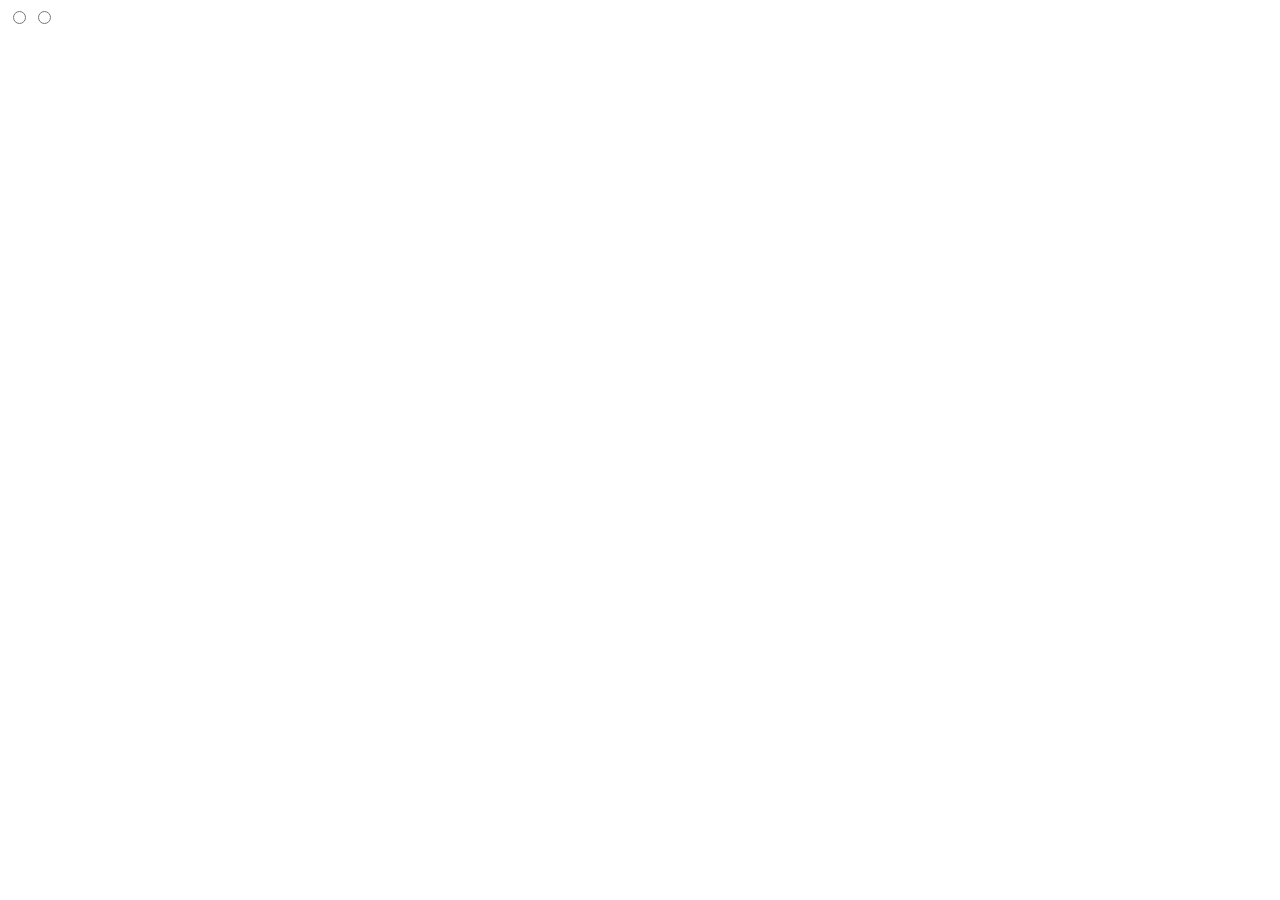
==== quiz/src/main/resources/templates/layout.html @ 59c8aae3 "프로젝트 진행중" ====
<!DOCTYPE html>
<html xmlns:th="http://www.thymeleaf.org">
  <head th:replace="fragments/head :: head"> </head>
  <body>
    <th:block th:if="${session.login}">
      <input type="radio" name="navbar_trigger" id="navbar_trigger01" />
      <input type="radio" name="navbar_trigger" id="navbar_trigger02" />
    </th:block>
    <header th:replace="fragments/header :: header" />
    <header th:replace="fragments/aside :: aside" />
    <main th:replace="( 'fragments/main/' + ${page} ) :: main" />
    <footer th:replace="fragments/footer :: footer" />

    <script src="https://unpkg.com/sweetalert/dist/sweetalert.min.js"></script>
    <script th:inline="javascript">
      window.onload = () => {
          const message = [[${session.message}]];
          if(message !== null) {
              swal(message);
              fetch("/message_reset", {
                method: "GET",
              });
          }
          const navbarCheck = [[${session.navbarCheck}]];
          if(navbarCheck != null){
              const navbarInput = document.querySelectorAll("input[name='navbar_trigger']");
              navbarInput[navbarCheck].checked = true;
          }
      }
    </script>
    <th:block th:replace="( 'fragments/script/' + ${page} ) :: script" />
    <!--    <script defer>-->
    <!--      const loading = document.querySelector(".loading");-->
    <!--      loading.classList.add("blind");-->
    <!--    </script>-->
  </body>
</html>
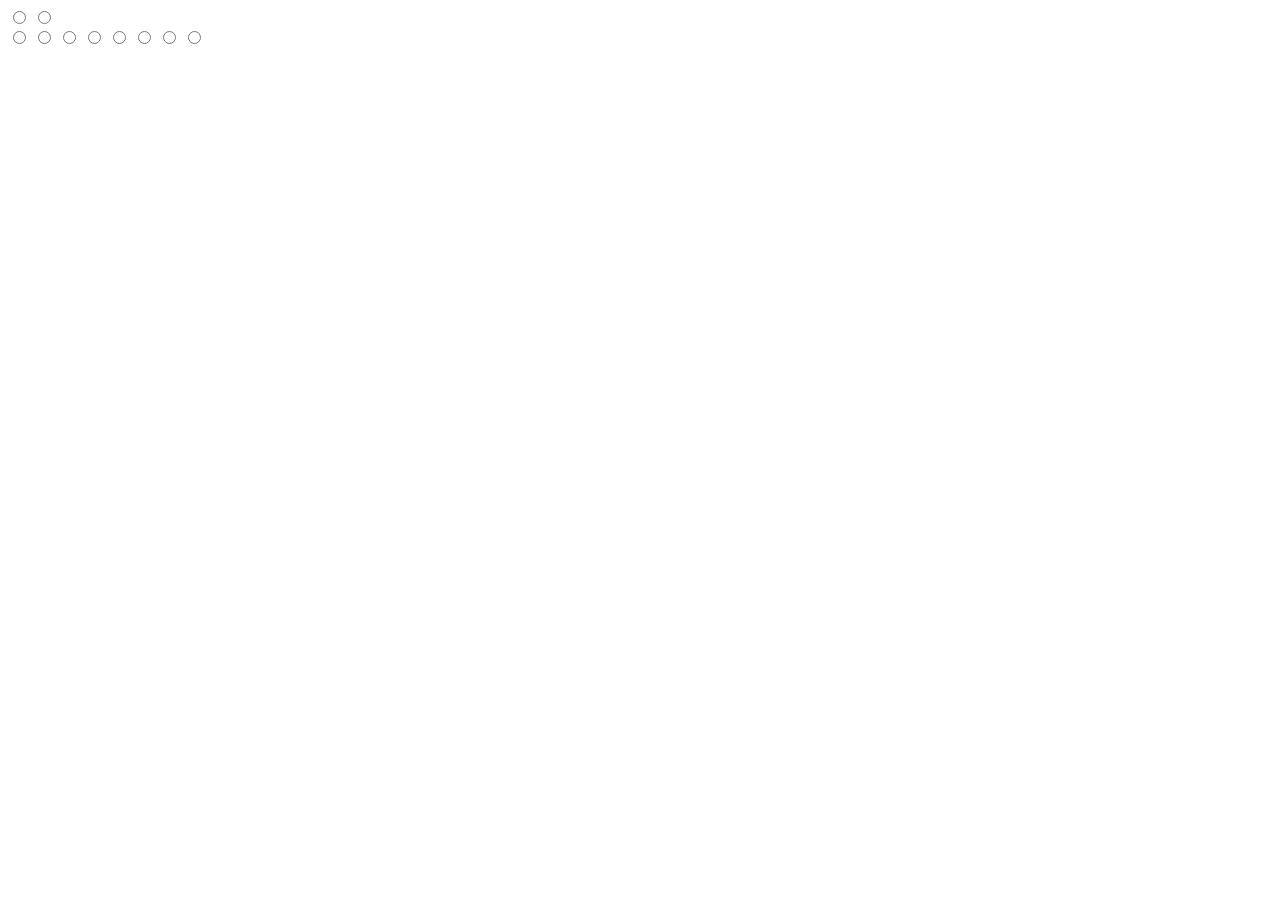
==== commit 8d72ce50: "05/12 커밋 진행 중" ====
--- a/quiz/src/main/resources/templates/layout.html
+++ b/quiz/src/main/resources/templates/layout.html
@@ -7,7 +7,16 @@
       <input type="radio" name="navbar_trigger" id="navbar_trigger02" />
     </th:block>
     <header th:replace="fragments/header :: header" />
-    <header th:replace="fragments/aside :: aside" />
+
+    <input type="radio" name="quiz_set_trigger" id="quiz_set_trigger01" />
+    <input type="radio" name="quiz_set_trigger" id="quiz_set_trigger02" />
+    <input type="radio" name="quiz_set_trigger" id="quiz_set_trigger03" />
+    <input type="radio" name="quiz_set_trigger" id="quiz_set_trigger04" />
+    <input type="radio" name="quiz_set_trigger" id="quiz_set_trigger05" />
+    <input type="radio" name="quiz_set_trigger" id="quiz_set_trigger06" />
+    <input type="radio" name="quiz_set_trigger" id="quiz_set_trigger07" />
+    <input type="radio" name="quiz_set_trigger" id="quiz_set_trigger08" />
+    <aside th:replace="fragments/aside :: aside" />
     <main th:replace="( 'fragments/main/' + ${page} ) :: main" />
     <footer th:replace="fragments/footer :: footer" />
 
@@ -26,6 +35,11 @@
               const navbarInput = document.querySelectorAll("input[name='navbar_trigger']");
               navbarInput[navbarCheck].checked = true;
           }
+          const quizSetCheck = [[${session.quizSetCheck}]];
+          if(quizSetCheck != null){
+              const quizSetInput = document.querySelectorAll("input[name*='quiz_set_trigger']");
+              quizSetInput[quizSetCheck].checked = true;
+          }
       }
     </script>
     <th:block th:replace="( 'fragments/script/' + ${page} ) :: script" />
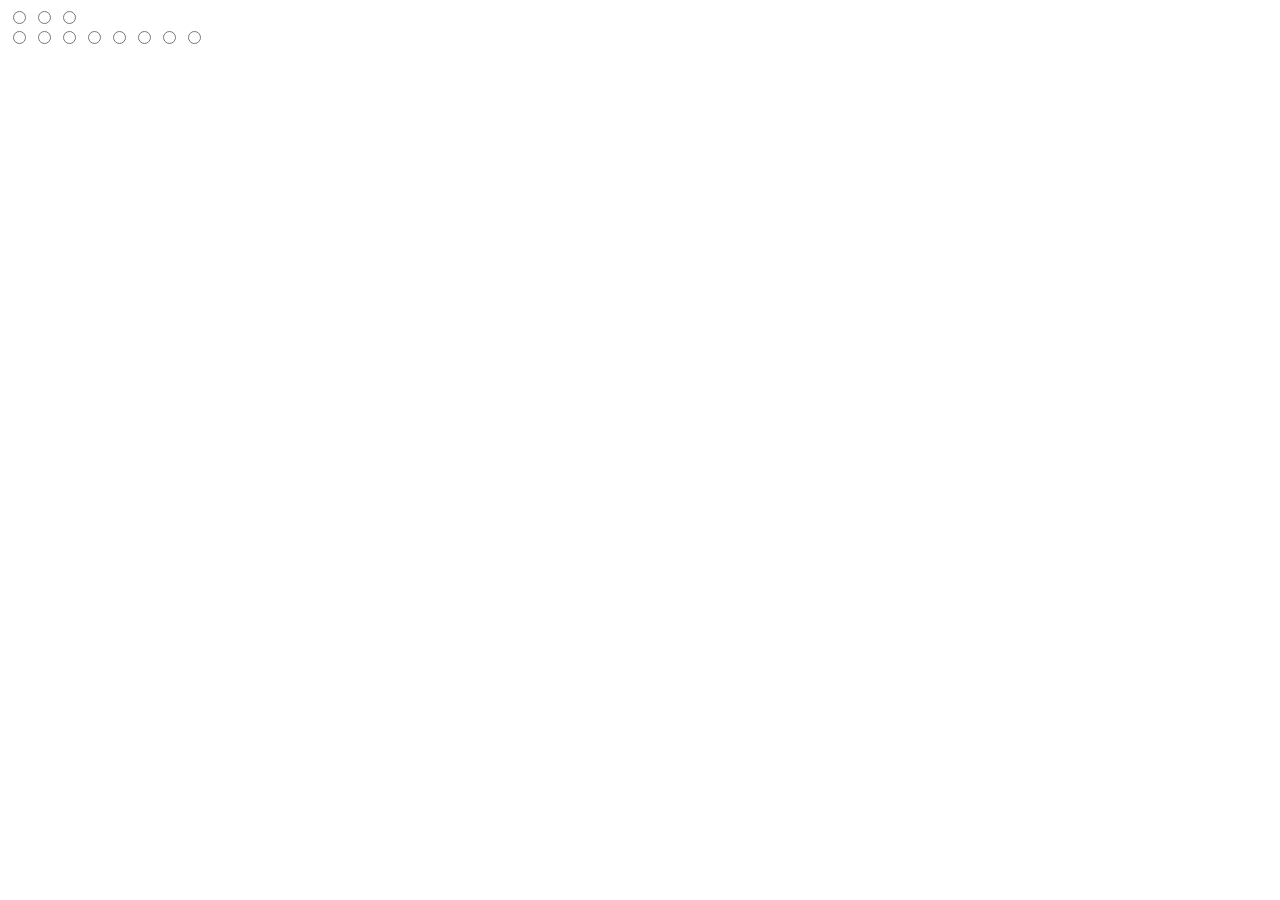
==== commit 28bb9e6e: "저널 제작" ====
--- a/quiz/src/main/resources/templates/layout.html
+++ b/quiz/src/main/resources/templates/layout.html
@@ -5,6 +5,7 @@
     <th:block th:if="${session.login}">
       <input type="radio" name="navbar_trigger" id="navbar_trigger01" />
       <input type="radio" name="navbar_trigger" id="navbar_trigger02" />
+      <input type="radio" name="navbar_trigger" id="navbar_trigger03" />
     </th:block>
     <header th:replace="fragments/header :: header" />
 
@@ -30,16 +31,6 @@
                 method: "GET",
               });
           }
-          const navbarCheck = [[${session.navbarCheck}]];
-          if(navbarCheck != null){
-              const navbarInput = document.querySelectorAll("input[name='navbar_trigger']");
-              navbarInput[navbarCheck].checked = true;
-          }
-          const quizSetCheck = [[${session.quizSetCheck}]];
-          if(quizSetCheck != null){
-              const quizSetInput = document.querySelectorAll("input[name*='quiz_set_trigger']");
-              quizSetInput[quizSetCheck].checked = true;
-          }
       }
     </script>
     <th:block th:replace="( 'fragments/script/' + ${page} ) :: script" />
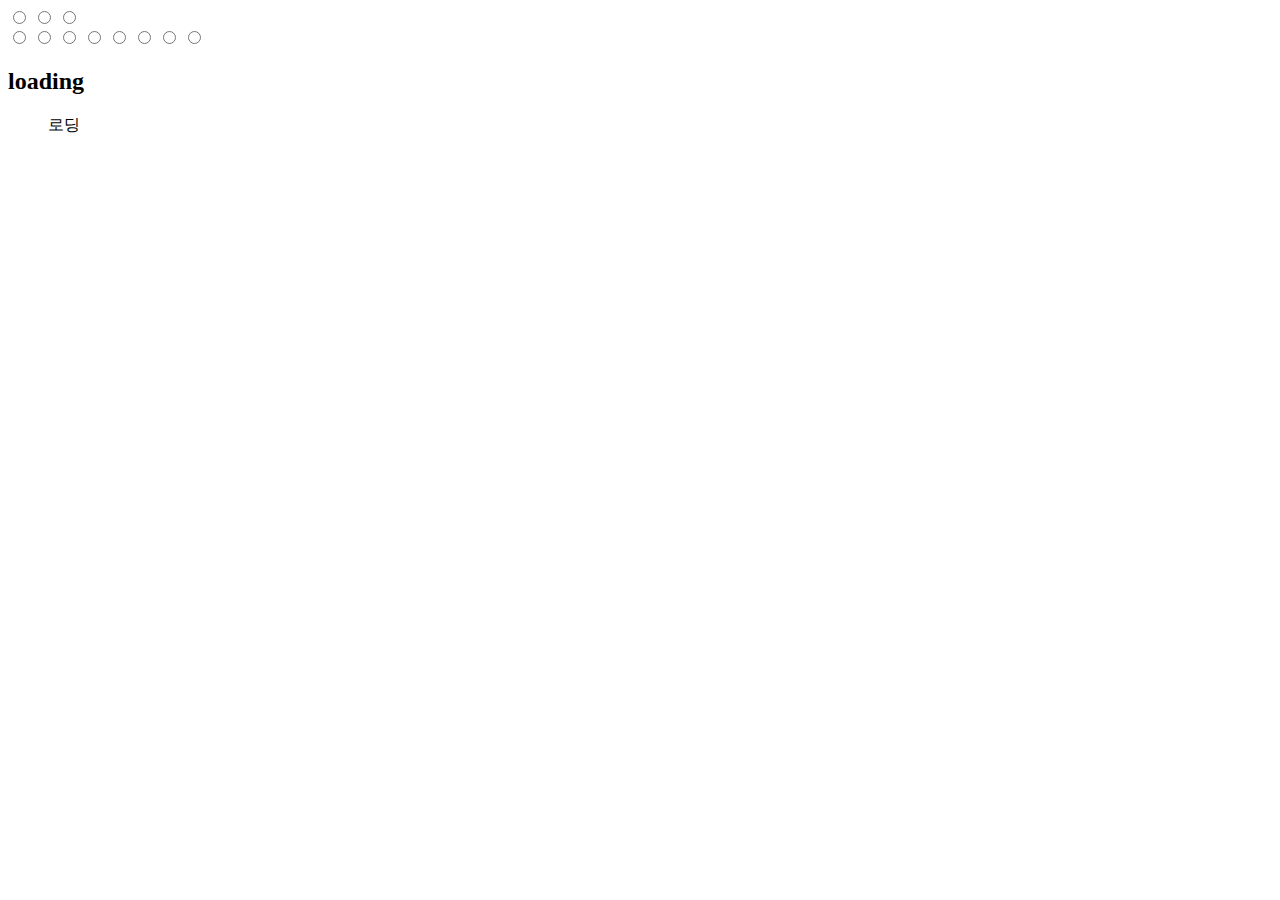
==== commit 8c749d13: "기능 구현 완성" ====
--- a/quiz/src/main/resources/templates/layout.html
+++ b/quiz/src/main/resources/templates/layout.html
@@ -20,8 +20,13 @@
     <aside th:replace="fragments/aside :: aside" />
     <main th:replace="( 'fragments/main/' + ${page} ) :: main" />
     <footer th:replace="fragments/footer :: footer" />
-
-    <script src="https://unpkg.com/sweetalert/dist/sweetalert.min.js"></script>
+    <article class="loading">
+      <h2 class="blind">loading</h2>
+      <figure>
+        <figcaption class="blind">로딩</figcaption>
+      </figure>
+    </article>
+    <script src="/js/sweetalert.min.js"></script>
     <script th:inline="javascript">
       window.onload = () => {
           const message = [[${session.message}]];
@@ -34,9 +39,9 @@
       }
     </script>
     <th:block th:replace="( 'fragments/script/' + ${page} ) :: script" />
-    <!--    <script defer>-->
-    <!--      const loading = document.querySelector(".loading");-->
-    <!--      loading.classList.add("blind");-->
-    <!--    </script>-->
+    <script defer>
+      const loading = document.querySelector(".loading");
+      loading.classList.add("blind");
+    </script>
   </body>
 </html>
